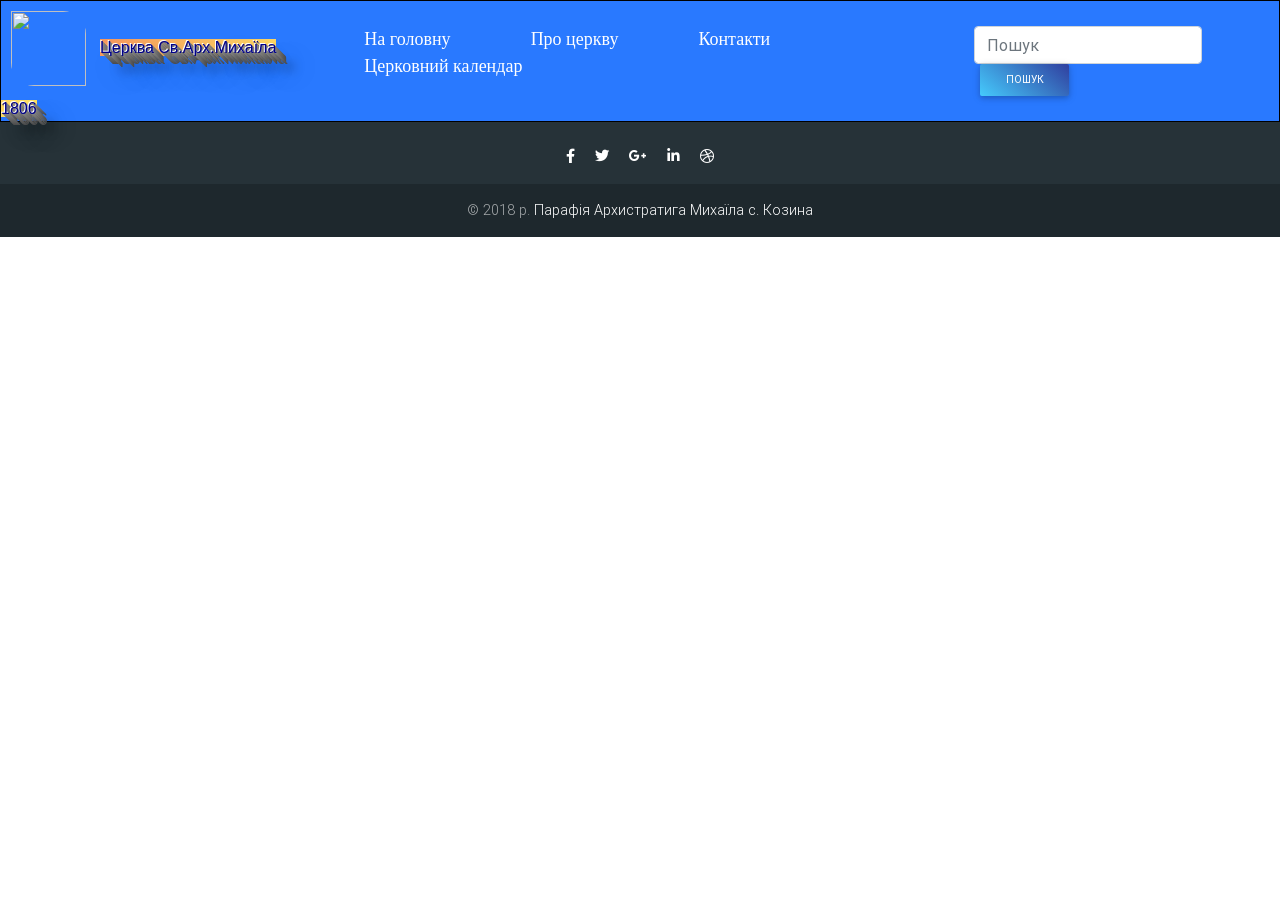
==== contact.html @ f74bf1ab "two site page" ====
<!DOCTYPE html>
<html lang="en">
<head>
    <meta charset="utf-8">
    <meta name="viewport" content="width=device-width, initial-scale=1, shrink-to-fit=no">
    <meta http-equiv="x-ua-compatible" content="ie=edge">
    <title>Contact</title>
    <!-- Font Awesome -->
    <link rel="stylesheet" href="https://use.fontawesome.com/releases/v5.6.3/css/all.css">
    <!-- Bootstrap core CSS -->
    <link href="css/bootstrap.min.css" rel="stylesheet">
    <!-- Material Design Bootstrap -->
    <link href="css/mdb.min.css" rel="stylesheet">
    <!-- Your custom styles (optional) -->
    <link href="css/contact_1.css" rel="stylesheet">
</head>
<body>

<header>

    <div class="logo"><img class="img-logo"
                           src="https://scontent.fdnk1-1.fna.fbcdn.net/v/t1.0-9/44416510_291151494833471_5086540768064045056_n.jpg?_nc_cat=102&_nc_ht=scontent.fdnk1-1.fna&oh=2ad64210db569e0b3b17e9d70ddca628&oe=5CBE4E04">
        <a class="href" href="https://www.facebook.com/ChurchofArchangelMichael/"><span>Церква Св.Арх.<strong>Михаїла 1806</strong></span></a>
    </div>

    <div class="header-center">
        <ul>
            <li><a href="http://localhost:63342/temple/lessons1.html?_ijt=haoilbds36ga8u463rmgs2lb3j">На головну</a></li>
            <li><a href="http://localhost:63342/temple/about_church.html?_ijt=haoilbds36ga8u463rmgs2lb3j">Про церкву</a></li>
            <li><a href="http://localhost:63342/temple/contact.html?_ijt=haoilbds36ga8u463rmgs2lb3j">Контакти</a></li>
            <li><a href="#">Церковний календар</a></li>
    </ul>
    </div>


    <form class="form-inline mr-auto">
        <input class="form-control mr-sm-2" type="text" placeholder="Пошук" aria-label="Пошук">
        <button class="btn blue-gradient btn-rounded btn-sm my-0" type="submit">Пошук</button>
    </form>


</header>
<content>



</content>




<footer class="page-footer font-small special-color-dark pt-4">

    <!-- Footer Elements -->
    <div class="container">

        <!-- Social buttons -->
        <ul class="list-unstyled list-inline text-center">
            <li class="list-inline-item">
                <a class="btn-floating btn-fb mx-1">
                    <i class="fab fa-facebook-f"> </i>
                </a>
            </li>
            <li class="list-inline-item">
                <a class="btn-floating btn-tw mx-1">
                    <i class="fab fa-twitter"> </i>
                </a>
            </li>
            <li class="list-inline-item">
                <a class="btn-floating btn-gplus mx-1">
                    <i class="fab fa-google-plus-g"> </i>
                </a>
            </li>
            <li class="list-inline-item">
                <a class="btn-floating btn-li mx-1">
                    <i class="fab fa-linkedin-in"> </i>
                </a>
            </li>
            <li class="list-inline-item">
                <a class="btn-floating btn-dribbble mx-1">
                    <i class="fab fa-dribbble"> </i>
                </a>
            </li>
        </ul>
        <!-- Social buttons -->

    </div>
    <!-- Footer Elements -->

    <!-- Copyright -->
    <div class="footer-copyright text-center py-3">© 2018 р.
        <a href="https://www.facebook.com/ChurchofArchangelMichael/"> Парафія Архистратига Михаїла с. Козина</a>
    </div>
    <!-- Copyright -->

</footer>
<!-- Footer -->


</body>
</html>
---- css/contact_1.css ----
@media (max-width: 1000px) {
    header {
        /* Меняем оси шапки, делая её вертикальной. */
        flex-direction: column;

        /* Выравнивание элементов шапки с начала (по левому краю). */
        align-items: flex-start;
    }
}

body  {
    background-color:white;
}

header {
    /* Включаем режим Flexbox. */
    display: flex;
    border: 1px solid black;
    background: #2979ff;
    /* Выравниваем элементы вертикально по центру. */
    align-items: center;
}

.img-logo {
    position: relative;
    margin: 10px;
    width: 75px;
    height: 75px;
    border-bottom-left-radius: 23px;

    border-top-right-radius: 23px;
}

.href  {
    background: linear-gradient(-45deg, #FEE864, #F5965E);
    color: darkblue;
    text-shadow: -1px -1px white, 1px 1px gray, 2px 2px #7a7a7a, 3px 3px #757575, 4px 4px #707070, 5px 5px #6b6b6b, 6px 6px #666666, 7px 7px #616161, 8px 8px #5c5c5c, 9px 9px #575757, 10px 10px #525252, 11px 11px #4d4d4d, 18px 18px 30px rgba(0, 0, 0, .4), 18px 18px 10px rgba(0, 0, 0, .4);
    font-family: Arial;
}

.header-center li {

    display: inline-block;

}
.header-center a {
    color: white;
    text-decoration: none;
    text-shadow: none;
    background: none;
    margin: 38px;
    font-family:SansSerif ;
    font-size: 18px;
}
.form-control mr-sm-2 {
    position: relative
}
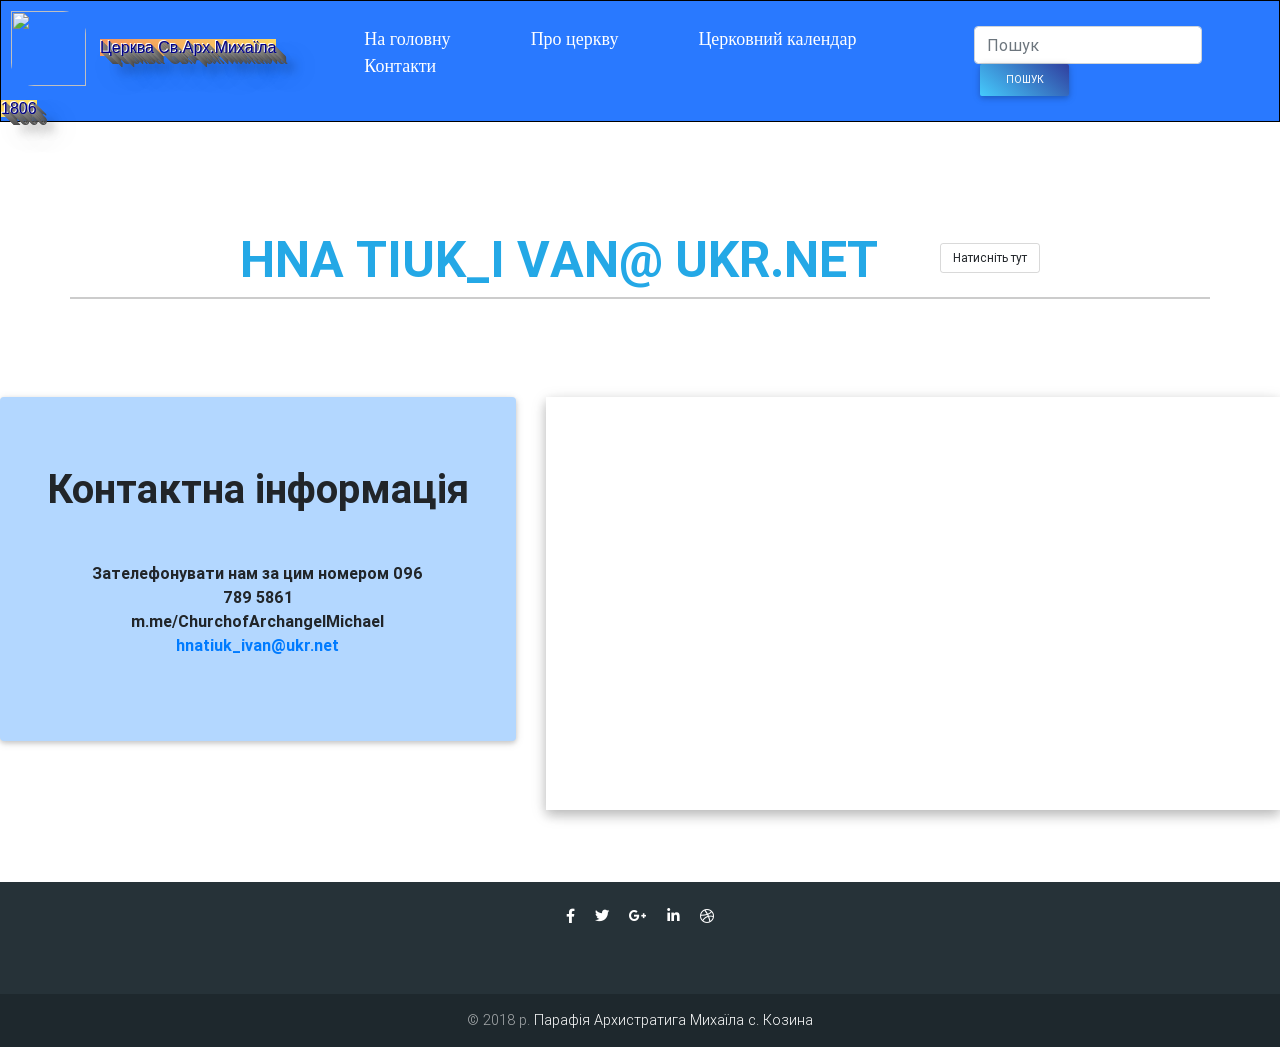
==== commit 824bffee: "new file" ====
--- a/contact.html
+++ b/contact.html
@@ -13,6 +13,8 @@
     <link href="css/mdb.min.css" rel="stylesheet">
     <!-- Your custom styles (optional) -->
     <link href="css/contact_1.css" rel="stylesheet">
+    <script src="js/jquery-3.3.1.min.js"></script>
+    <script src="js/spa2.js"></script>
 </head>
 <body>
 
@@ -25,11 +27,14 @@
 
     <div class="header-center">
         <ul>
-            <li><a href="http://localhost:63342/temple/lessons1.html?_ijt=haoilbds36ga8u463rmgs2lb3j">На головну</a></li>
-            <li><a href="http://localhost:63342/temple/about_church.html?_ijt=haoilbds36ga8u463rmgs2lb3j">Про церкву</a></li>
+            <li><a href="http://localhost:63342/temple/lessons1.html?_ijt=haoilbds36ga8u463rmgs2lb3j">На головну</a>
+            </li>
+            <li><a href="http://localhost:63342/temple/about_church.html?_ijt=3omj5ljggo7q35v50lht6lb0c4">Про церкву</a>
+            </li>
+            <li><a href="http://localhost:63342/temple/calendar.html?_ijt=uqql36j3bg437lh87qoj5tavk9">Церковний
+                календар</a></li>
             <li><a href="http://localhost:63342/temple/contact.html?_ijt=haoilbds36ga8u463rmgs2lb3j">Контакти</a></li>
-            <li><a href="#">Церковний календар</a></li>
-    </ul>
+        </ul>
     </div>
 
 
@@ -40,13 +45,61 @@
 
 
 </header>
+
 <content>
+    <div class="container">
+        <div class="animate one">
+            <span>h</span><span>n</span><span>a</span>
+            <span>t</span><span>i</span><span>u</span><span>k_</span><span>i</span>
+            <span>v</span><span>a</span><span>n</span><span>@</span>
+            <span>u</span><span>k</span><span>r.<span></span>n</span><span>e</span><span>t</span>
+            <a class="repeat">Натисніть тут</a>
+        </div>
+    </div>
+    <section class="my-5">
 
+        <div class="row">
+
+            <div class="col-lg-5 mb-lg-0 mb-4">
+
+
+                <div class="card">
+                    <div class="card-body">
+
+                        <h5 class="h1-responsive font-weight-bold text-center my-5">Контактна інформація</h5>
+
+
+                        <p class="text-center w-responsive mx-auto pb-5">
+                            <strong>Зателефонувати нам за цим номером 096 789 5861<br>
+                                m.me/ChurchofArchangelMichael</strong><br>
+                            <a href="https://www.facebook.com/pg/ChurchofArchangelMichael/about/?ref=page_internal">
+                                <strong>hnatiuk_ivan@ukr.net</strong></a>
+                        </p>
+                    </div>
+                </div>
+
+
+            </div>
+
+
+            <div class="col-lg-7">
+
+
+                <div id="map-container-section" class="z-depth-1-half map-container-section mb-4"
+                     style="height: 400px">
+                    <iframe src="https://maps.google.com/maps?q=Manhatan&t=&z=15&ie=UTF8&iwloc=&output=embed"
+                            frameborder="0"
+                            style="border:0" allowfullscreen></iframe>
+                </div>
+
+            </div>
+
+        </div>
+
+    </section>
 
 
 </content>
-
-
 
 
 <footer class="page-footer font-small special-color-dark pt-4">
@@ -93,6 +146,10 @@
     </div>
     <!-- Copyright -->
 
+
+    <!-- Grid column -->
+
+
 </footer>
 <!-- Footer -->
 
--- a/css/contact_1.css
+++ b/css/contact_1.css
@@ -8,8 +8,12 @@
     }
 }
 
-body  {
-    background-color:white;
+/*body  {
+    background: url("https://scontent.fdnk1-2.fna.fbcdn.net/v/t1.0-9/44315812_291164601498827_7678737458879528960_n.jpg?_nc_cat=106&_nc_ht=scontent.fdnk1-2.fna&oh=3be204a2169a8a0152678ad321a4484c&oe=5CED1738");
+margin: 30px;
+}*/
+body {
+   background-color: white;
 }
 
 header {
@@ -55,3 +59,146 @@
 .form-control mr-sm-2 {
     position: relative
 }
+/*contact*/
+
+.map-container-section {
+    overflow:hidden;
+    padding-bottom:56.25%;
+    position:relative;
+    height:0;
+}
+.map-container-section iframe {
+    left:0;
+    top:0;
+    height:66%;
+    width:100%;
+    position:absolute;
+}
+h5 {
+    text-align: center;
+
+}
+.card {
+    background-color: #b3d7ff;
+
+}
+.strong {
+    color: white;
+}
+
+
+
+.container {
+    width: auto;
+    margin: auto;
+    font-weight: 900;
+    text-transform: uppercase;
+    text-align: center;
+    padding: 0 0 50px;
+}
+
+.animate {
+    font-size: 50px;
+    margin: 100px 0 0;
+    border-bottom: 2px solid #ccc;
+}
+
+.animate span {
+    display: inline-block;
+}
+
+a.repeat {
+    display: inline-block;
+    font-size: 12px;
+    text-transform: none;
+    text-decoration: none;
+    color: orange;
+    padding: 5px 12px;
+    border: 1px solid rgba(0, 0, 0, 0.15);
+    font-weight: normal;
+    margin: 0 0 0 50px;
+    border-radius: 3px;
+    position: relative;
+    bottom: 15px;
+}
+
+a.repeat:hover {
+    background: rgba(0, 0, 0, 0.7);
+    color: white;
+}
+
+.animate span:nth-of-type(2) {
+    animation-delay: .05s;
+}
+.animate span:nth-of-type(3) {
+    animation-delay: .1s;
+}
+.animate span:nth-of-type(4) {
+    animation-delay: .15s;
+}
+.animate span:nth-of-type(5) {
+    animation-delay: .2s;
+}
+.animate span:nth-of-type(6) {
+    animation-delay: .25s;
+}
+.animate span:nth-of-type(7) {
+    animation-delay: .3s;
+}
+.animate span:nth-of-type(8) {
+    animation-delay: .35s;
+}
+.animate span:nth-of-type(9) {
+    animation-delay: .4s;
+}
+.animate span:nth-of-type(10) {
+    animation-delay: .45s;
+}
+.animate span:nth-of-type(11) {
+    animation-delay: .5s;
+}
+.animate span:nth-of-type(12) {
+    animation-delay: .55s;
+}
+.animate span:nth-of-type(13) {
+    animation-delay: .6s;
+}
+.animate span:nth-of-type(14) {
+    animation-delay: .65s;
+}
+.animate span:nth-of-type(15) {
+    animation-delay: .7s;
+}
+.animate span:nth-of-type(16) {
+    animation-delay: .75s;
+}
+.animate span:nth-of-type(17) {
+    animation-delay: .8s;
+}
+.animate span:nth-of-type(18) {
+    animation-delay: .85s;
+}
+.animate span:nth-of-type(19) {
+    animation-delay: .9s;
+}
+.animate span:nth-of-type(20) {
+    animation-delay: .95s;
+}
+.one span {
+    color: #24a8e6;
+    opacity: 0;
+    transform: translate(-150px, -50px) rotate(-180deg) scale(3);
+    animation: revolveScale .4s forwards;
+}
+
+@keyframes revolveScale {
+    60% {
+        transform: translate(20px, 20px) rotate(30deg) scale(.3);
+    }
+
+    100% {
+        transform: translate(0) rotate(0) scale(1);
+        opacity: 1;
+    }
+}
+
